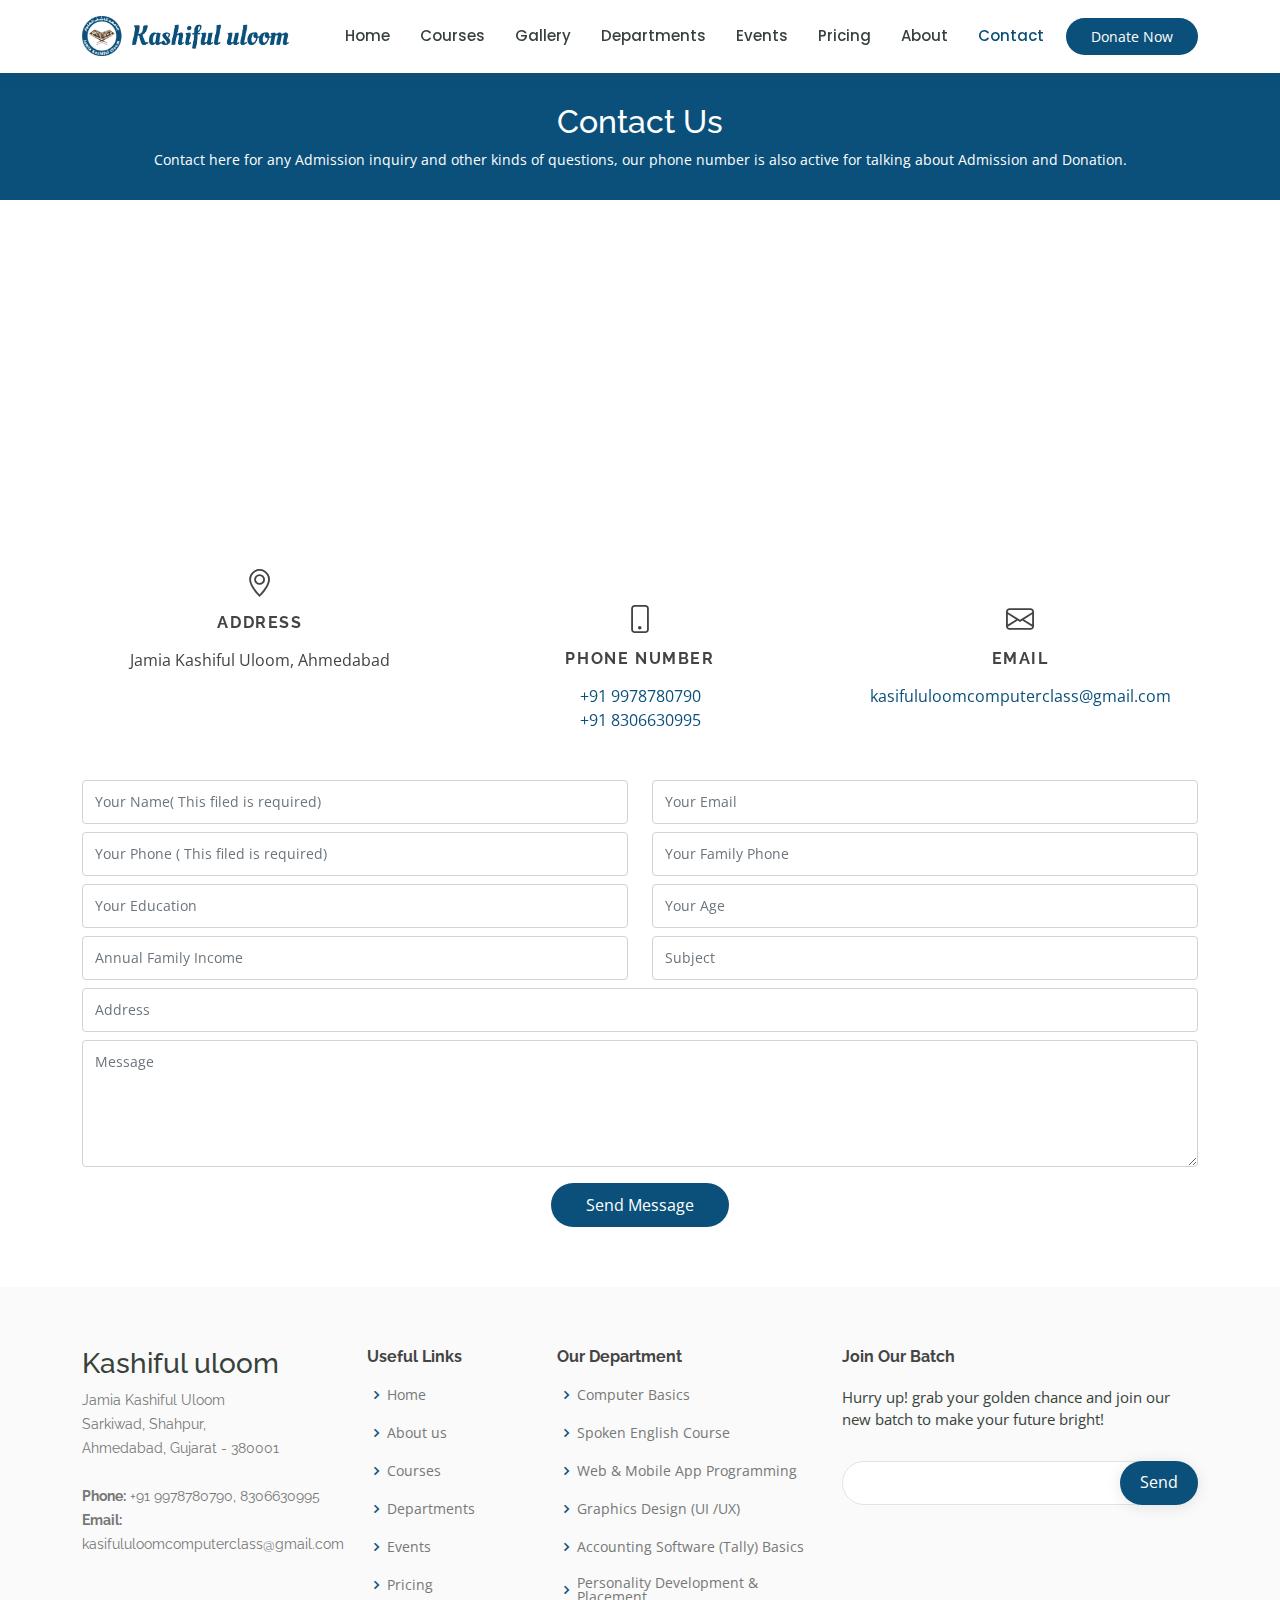
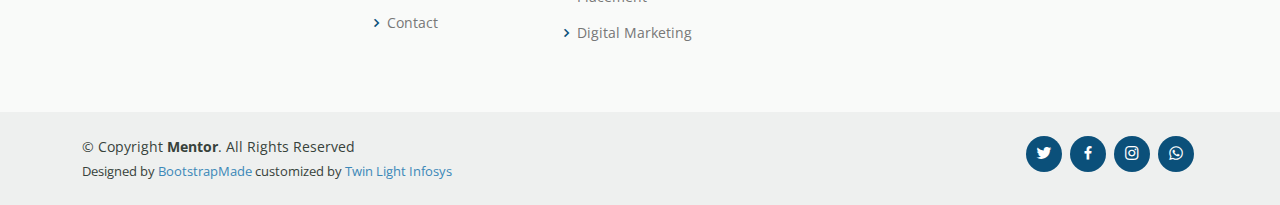
==== contact.html @ 5a011625 "Update contact.html" ====
<!DOCTYPE html>
<html lang="en">

<head>
  <meta charset="utf-8">
  <meta content="width=device-width, initial-scale=1.0" name="viewport">

  <title>kashiful uloom computer class</title>
  <meta content="" name="description">
  <meta content="" name="keywords">

  <!-- Favicons -->
  <link href="assets/img/favicon.png" rel="icon">
  <link href="assets/img/apple-touch-icon.png" rel="apple-touch-icon">

  <!-- Google Fonts -->
  <link href="https://fonts.googleapis.com/css?family=Open+Sans:300,300i,400,400i,600,600i,700,700i|Raleway:300,300i,400,400i,500,500i,600,600i,700,700i|Poppins:300,300i,400,400i,500,500i,600,600i,700,700i" rel="stylesheet">

  <!-- Vendor CSS Files -->
  <link href="assets/vendor/animate.css/animate.min.css" rel="stylesheet">
  <link href="assets/vendor/aos/aos.css" rel="stylesheet">
  <link href="assets/vendor/bootstrap/css/bootstrap.min.css" rel="stylesheet">
  <link href="assets/vendor/bootstrap-icons/bootstrap-icons.css" rel="stylesheet">
  <link href="assets/vendor/boxicons/css/boxicons.min.css" rel="stylesheet">
  <link href="assets/vendor/remixicon/remixicon.css" rel="stylesheet">
  <link href="assets/vendor/swiper/swiper-bundle.min.css" rel="stylesheet">

  <!-- Template Main CSS File -->
  <link href="assets/css/style.css" rel="stylesheet">

</head>

<body>

  <!-- ======= Header ======= -->
  <header id="header" class="fixed-top">
    <div class="container d-flex align-items-center">

      <a href="index.html" class="logo me-auto">
        <img src="assets/img/logo-02.png" alt="IMG-LOGO">
      </a>

      <nav id="navbar" class="navbar order-last order-lg-0">
        <ul>
          <li><a href="index.html">Home</a></li>
          <li><a href="courses.html">Courses</a></li>
          <li><a href="gallery.html">Gallery</a></li>
          <li><a href="departments.html">Departments</a></li>
          <li><a href="events.html">Events</a></li>
          <li><a href="pricing.html">Pricing</a></li>
          <li><a href="about.html">About</a></li>
          <li><a class="active" href="contact.html">Contact</a></li>
        </ul>
        <i class="bi bi-list mobile-nav-toggle"></i>
      </nav><!-- .navbar -->

      <a href="donate.html" class="get-started-btn">Donate Now</a>

    </div>
  </header><!-- End Header -->

  <main id="main">

    <!-- ======= Breadcrumbs ======= -->
    <div class="breadcrumbs" data-aos="fade-in">
      <div class="container">
        <h2>Contact Us</h2>
        <p>Contact here for any Admission inquiry and other kinds of questions, our phone number is also active for talking about Admission and Donation.</p>
      </div>
    </div><!-- End Breadcrumbs -->

    <!-- ======= Contact Section ======= -->
    <section id="contact" class="contact">
      <div data-aos="fade-up">
        <!-- Google Map Embed -->
        <iframe style="border:0; width: 100%; height: 350px;" src="https://www.google.com/maps/embed?pb=!1m18!1m12!1m3!1d1901125.62770025!2d72.8337808480604!3d21.46318004517295!2m3!1f0!2f0!3f0!3m2!1i1024!2i768!4f13.1!3m3!1m2!1s0x395e85d5e64ae42b%3A0x9556dcd1bd34a921!2sJamia%20Kashiful%20Uloom!5e0!3m2!1sen!2sin!4v1665802102116!5m2!1sen!2sin" frameborder="0" allowfullscreen></iframe>
      </div>

      <div class="container" data-aos="fade-up">
    
        <div class="row gy-4">
    
          <div class="col-md-4">
            <div class="info-item">
              <i class="bi bi-geo-alt"></i>
              <h3>Address</h3>
              <address>Jamia Kashiful Uloom, Ahmedabad</address>
            </div>
          </div><!-- End Info Item -->
    
          <div style="margin-top: 60px;" class="col-md-4">
            <div class="info-item info-item-borders">
              <i class="bi bi-phone"></i>
              <h3>Phone Number</h3>
              <p><a href="tel:+91 9978780790">+91 9978780790</a></p>
              <p><a href="tel:+91 8306630995">+91 8306630995</a></p>
            </div>
          </div><!-- End Info Item -->
    
          <div style="margin-top: 60px;" class="col-md-4">
            <div class="info-item">
              <i class="bi bi-envelope"></i>
              <h3>Email</h3>
              <p><a href="mailto:kashifululoomcomputerclass@gmail.com">kasifululoomcomputerclass@gmail.com</a></p>
            </div>
          </div><!-- End Info Item -->
    
        </div>

        <!-- Contact Form -->
        <div class="form mt-5">
          <form method="POST" action="https://formsubmit.co/Kasifululoomcomputerclass@gmail.com?b4497c7e750d69fbf307b9f9535114cc" class="php-email-form">
            <div class="row">
              <div class="form-group col-md-6">
                <input type="text" name="name" class="form-control" id="name" placeholder="Your Name( This filed is required)" required>
              </div>
              <div class="form-group col-md-6">
                <input type="email" class="form-control" name="email" id="email" placeholder="Your Email" >
              </div>
            </div>
            <div class="row">
              <div class="form-group col-md-6">
                <input type="text" name="phone" class="form-control" id="phone" placeholder="Your Phone ( This filed is required)" required>
              </div>
              <div class="form-group col-md-6">
                <input type="text" class="form-control" name="family_phone_number" id="family_phone_number" placeholder="Your Family Phone" >
              </div>
            </div>
            <div class="row">
              <div class="form-group col-md-6">
                <input type="text" name="education" class="form-control" id="education" placeholder="Your Education" >
              </div>
              <div class="form-group col-md-6">
                <input type="text" class="form-control" name="age" id="age" placeholder="Your Age">
              </div>
            </div>
            <div class="row">
              <div class="form-group col-md-6">
                <input type="text" name="annual_income" class="form-control" id="annual_income" placeholder="Annual Family Income">
              </div>
              <div class="form-group col-md-6">
                <input type="text" class="form-control" name="subject" id="subject" placeholder="Subject">
              </div>
            </div>
            <div class="form-group">
              <input type="text" class="form-control" name="address" id="address" placeholder="Address">
            </div>
            <div class="form-group">
              <textarea class="form-control" name="message" rows="5" placeholder="Message"></textarea>
            </div>

            <!-- Loading/Error/Success Messages  -->
              <div class="my-2">
              <div class="loading">Loading...</div>
               <div class="error-message"></div> 
              <div class="sent-message">Your message has been sent. Thank you!</div>
            </div> 

            <div class="text-center"><button type="submit">Send Message</button></div>
          </form>
        </div>            
        
        <!-- End Contact Form  -->

      </div>
    </section><!-- End Contact Section -->

  </main><!-- End #main -->

  <!-- ======= Footer ======= -->
  <footer id="footer">
    <div class="footer-top">
      <div class="container">
        <div class="row">

          <div class="col-lg-3 col-md-6 footer-contact">
            <h3>Kashiful uloom</h3>
            <p>
              Jamia Kashiful Uloom <br>
              Sarkiwad, Shahpur,<br>
              Ahmedabad, Gujarat - 380001<br><br>
              <strong>Phone:</strong> +91 9978780790, 8306630995<br>
              <strong>Email:</strong> kasifululoomcomputerclass@gmail.com<br>
            </p>
          </div>

          <div class="col-lg-2 col-md-6 footer-links">
            <h4>Useful Links</h4>
            <ul>
              <li><i class="bx bx-chevron-right"></i> <a href="index.html">Home</a></li>
              <li><i class="bx bx-chevron-right"></i> <a href="about.html">About us</a></li>
              <li><i class="bx bx-chevron-right"></i> <a href="courses.html">Courses</a></li>
              <li><i class="bx bx-chevron-right"></i> <a href="departments.html">Departments</a></li>
              <li><i class="bx bx-chevron-right"></i> <a href="events.html">Events</a></li>
              <li><i class="bx bx-chevron-right"></i> <a href="pricing.html">Pricing</a></li>
              <li><i class="bx bx-chevron-right"></i> <a href="contact.html">Contact</a></li>
            </ul>
          </div>

          <div class="col-lg-3 col-md-6 footer-links">
            <h4>Our Department</h4>
            <ul>
              <li><i class="bx bx-chevron-right"></i> <a href="contact.html">Computer Basics</a></li>
              <li><i class="bx bx-chevron-right"></i> <a href="contact.html">Spoken English Course</a></li>
              <li><i class="bx bx-chevron-right"></i> <a href="contact.html">Web & Mobile App Programming</a></li>
              <li><i class="bx bx-chevron-right"></i> <a href="contact.html">Graphics Design (UI /UX)</a></li>
              <li><i class="bx bx-chevron-right"></i> <a href="contact.html">Accounting Software (Tally) Basics</a></li>
              <li><i class="bx bx-chevron-right"></i> <a href="contact.html">Personality Development & Placement</a></li>
              <li><i class="bx bx-chevron-right"></i> <a href="contact.html">Digital Marketing</a></li>
            </ul>
          </div>

          <div class="col-lg-4 col-md-6 footer-newsletter">
            <h4>Join Our Batch</h4>
            <p>Hurry up! grab your golden chance and join our new batch to make your future bright!</p>
            <form action="" method="post">
              <input type="email" name="email"><input type="submit" value="Send">
            </form>
          </div>

        </div>
      </div>
    </div>

    <div class="container d-md-flex py-4">

      <div class="me-md-auto text-center text-md-start">
        <div class="copyright">
          &copy; Copyright <strong><span>Mentor</span></strong>. All Rights Reserved
        </div>
        <div class="credits">
          Designed by <a href="https://bootstrapmade.com/">BootstrapMade</a> customized by <a href="https://bootstrapmade.com/">Twin Light Infosys</a>
        </div>
      </div>
      <div class="social-links text-center text-md-right pt-3 pt-md-0">
        <a href="https://twitter.com/KUComputerClass" class="twitter"><i class="bx bxl-twitter"></i></a>
        <a href="https://www.facebook.com/people/Kasiful-Uloom-Computer-Class/100083343492294" class="facebook"><i class="bx bxl-facebook"></i></a>
        <a href="https://instagram.com/kasiful_uloom_computer_class?igshid=YmMyMTA2M2Y=" class="instagram"><i class="bx bxl-instagram"></i></a>
        <a href="https://wa.me/qr/CFR6V7OOKZSZD1" class="google-plus"><i class="bx bxl-whatsapp"></i></a>
      </div>
    </div>
  </footer><!-- End Footer -->

  <div id="preloader"></div>
  <a href="#" class="back-to-top d-flex align-items-center justify-content-center"><i class="bi bi-arrow-up-short"></i></a>

  <!-- Vendor JS Files -->
  <script src="assets/vendor/purecounter/purecounter_vanilla.js"></script>
  <script src="assets/vendor/aos/aos.js"></script>
  <script src="assets/vendor/bootstrap/js/bootstrap.bundle.min.js"></script>
  <script src="assets/vendor/swiper/swiper-bundle.min.js"></script>
  <script src="assets/vendor/php-email-form/validate.js"></script>

  <!-- Template Main JS File -->
  <script src="assets/js/main.js"></script>

</body>

</html>
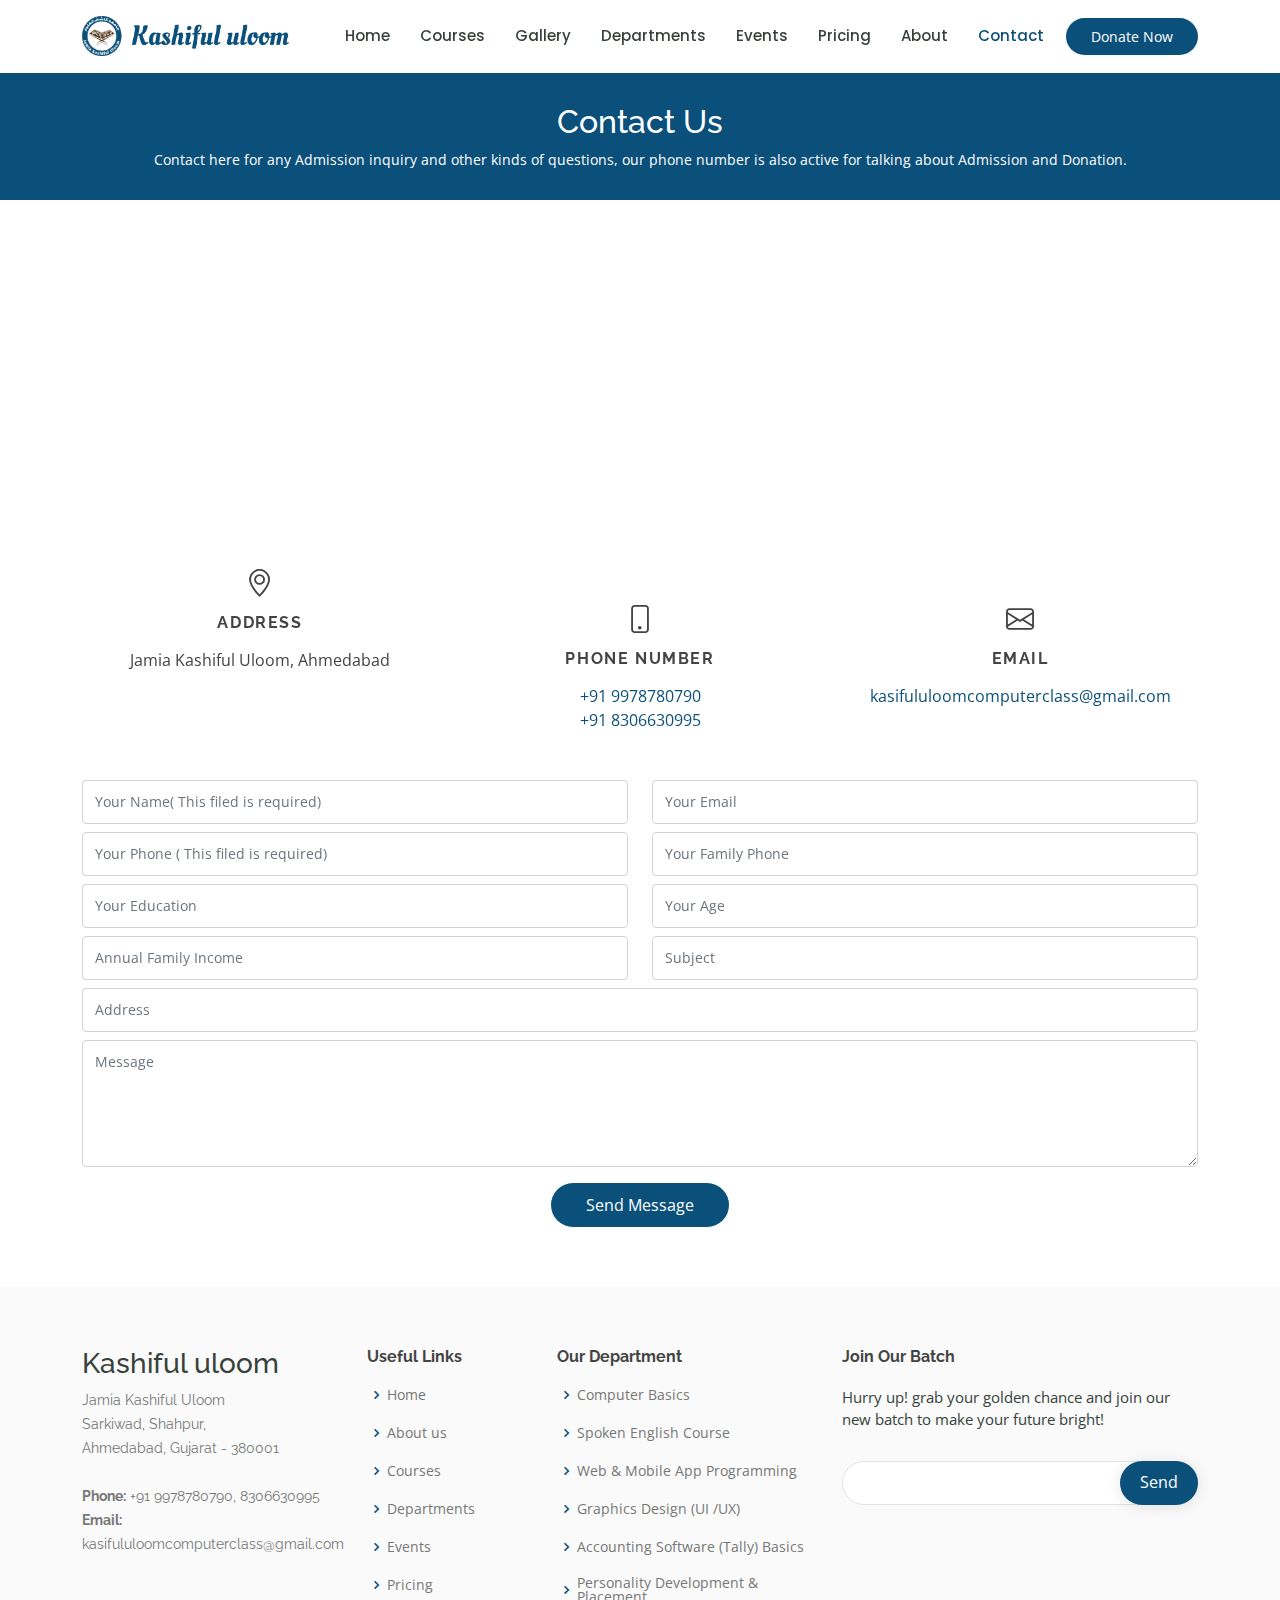
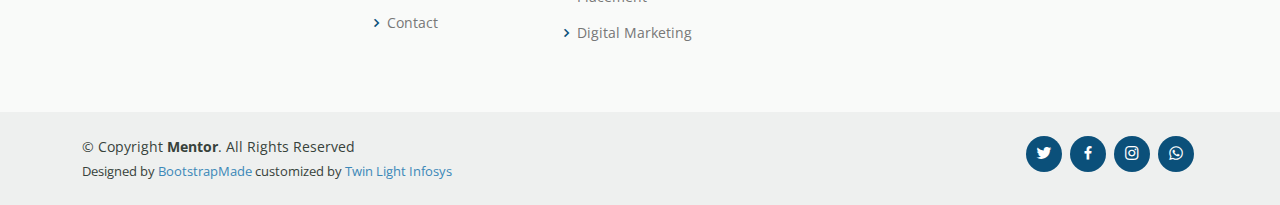
==== commit a0d45f00: "Update contact.html" ====
--- a/contact.html
+++ b/contact.html
@@ -110,6 +110,7 @@
         <!-- Contact Form -->
         <div class="form mt-5">
           <form method="POST" action="https://formsubmit.co/Kasifululoomcomputerclass@gmail.com?b4497c7e750d69fbf307b9f9535114cc" class="php-email-form">
+            
             <div class="row">
               <div class="form-group col-md-6">
                 <input type="text" name="name" class="form-control" id="name" placeholder="Your Name( This filed is required)" required>
@@ -250,6 +251,7 @@
   <script src="assets/vendor/bootstrap/js/bootstrap.bundle.min.js"></script>
   <script src="assets/vendor/swiper/swiper-bundle.min.js"></script>
   <script src="assets/vendor/php-email-form/validate.js"></script>
+  
 
   <!-- Template Main JS File -->
   <script src="assets/js/main.js"></script>
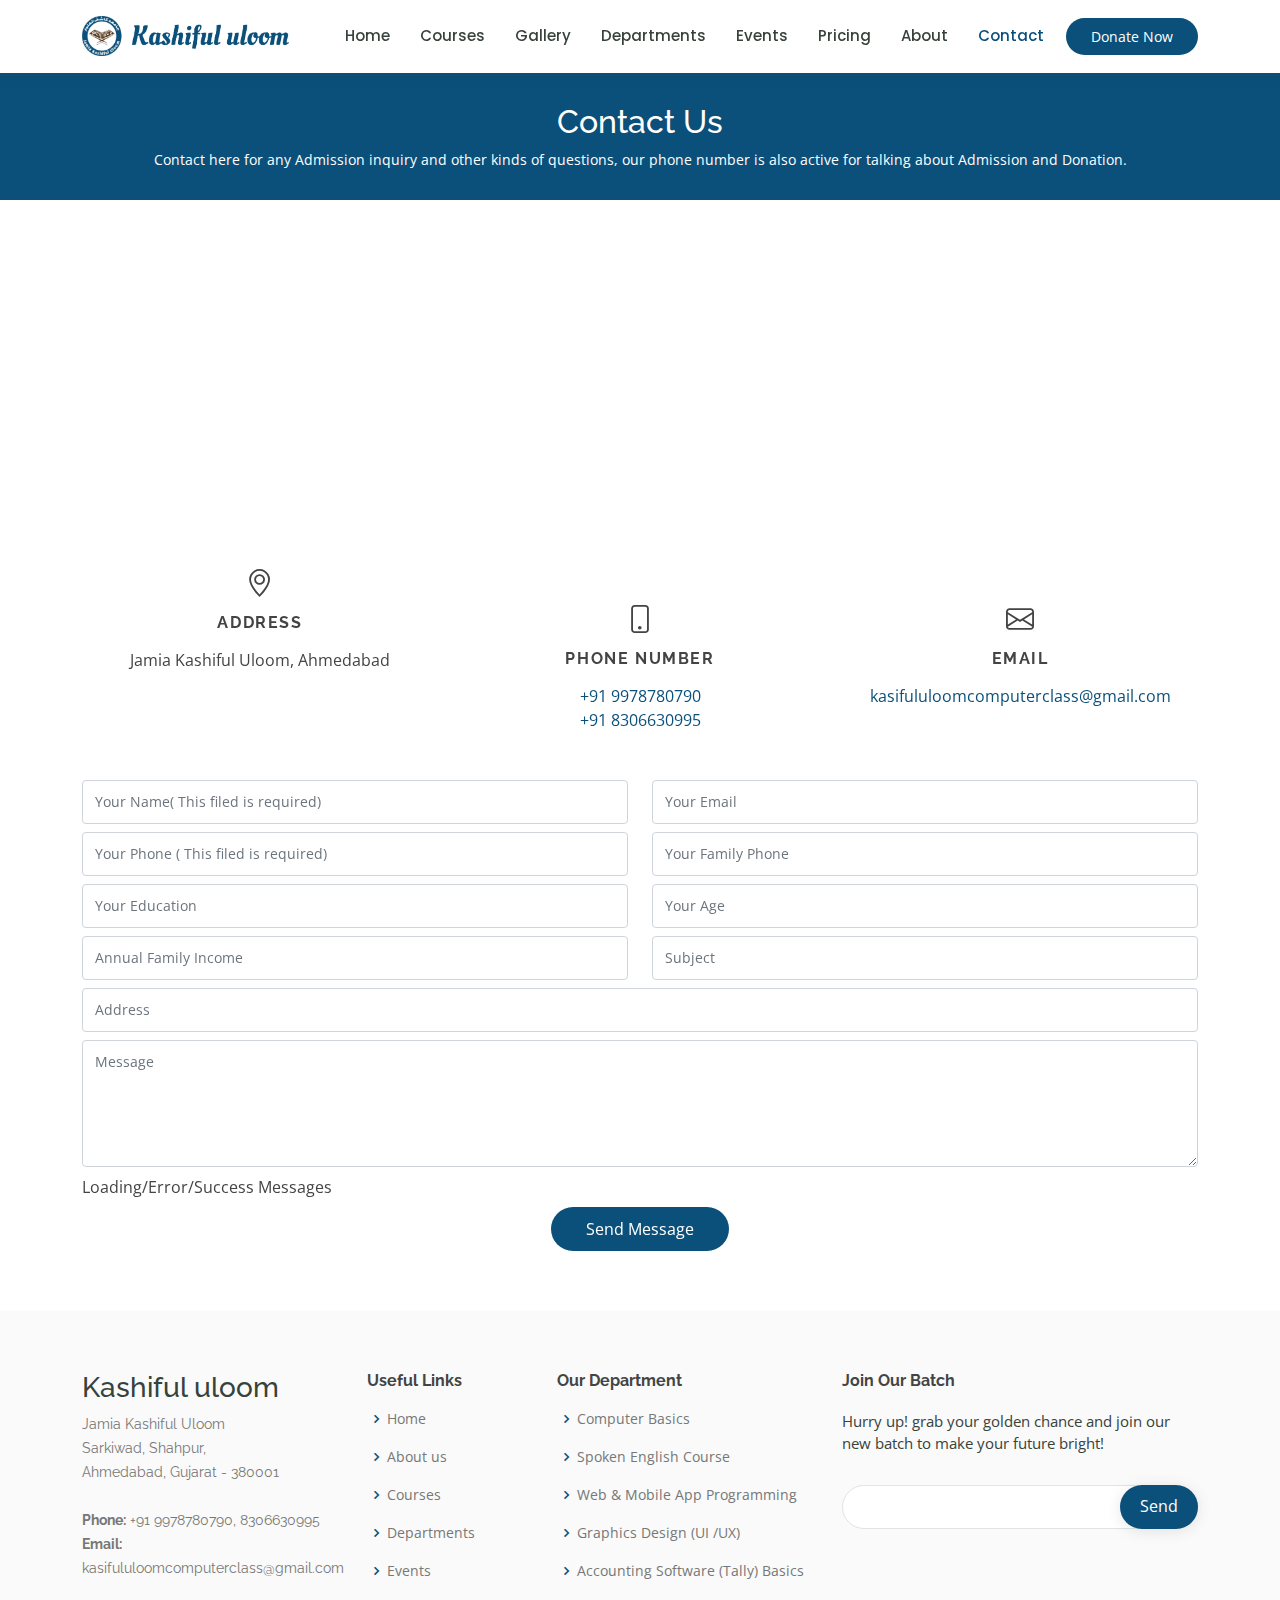
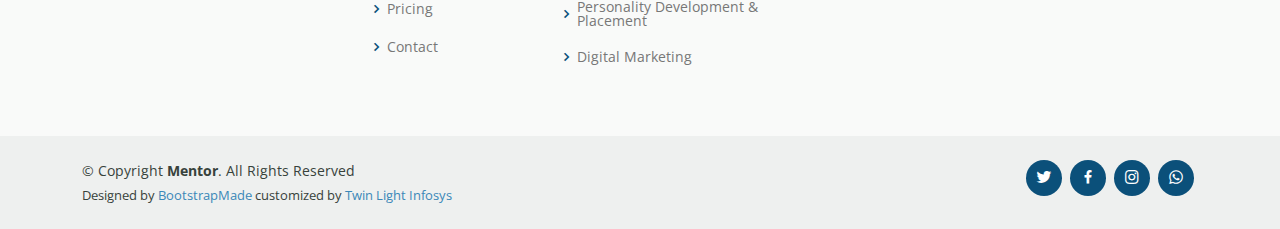
==== commit d4384c0c: "Update contact.html" ====
--- a/contact.html
+++ b/contact.html
@@ -109,8 +109,7 @@
 
         <!-- Contact Form -->
         <div class="form mt-5">
-          <form method="POST" action="https://formsubmit.co/Kasifululoomcomputerclass@gmail.com?b4497c7e750d69fbf307b9f9535114cc" class="php-email-form">
-            
+          <form method="POST" action="https://formsubmit.co/Kasifululoomcomputerclass@gmail.com" class="php-email-form">
             <div class="row">
               <div class="form-group col-md-6">
                 <input type="text" name="name" class="form-control" id="name" placeholder="Your Name( This filed is required)" required>
@@ -150,13 +149,13 @@
               <textarea class="form-control" name="message" rows="5" placeholder="Message"></textarea>
             </div>
 
-            <!-- Loading/Error/Success Messages  -->
+            Loading/Error/Success Messages  
               <div class="my-2">
               <div class="loading">Loading...</div>
                <div class="error-message"></div> 
               <div class="sent-message">Your message has been sent. Thank you!</div>
             </div> 
-
+          <input type="hidden" name="_captcha" value="false">
             <div class="text-center"><button type="submit">Send Message</button></div>
           </form>
         </div>            
@@ -251,7 +250,6 @@
   <script src="assets/vendor/bootstrap/js/bootstrap.bundle.min.js"></script>
   <script src="assets/vendor/swiper/swiper-bundle.min.js"></script>
   <script src="assets/vendor/php-email-form/validate.js"></script>
-  
 
   <!-- Template Main JS File -->
   <script src="assets/js/main.js"></script>
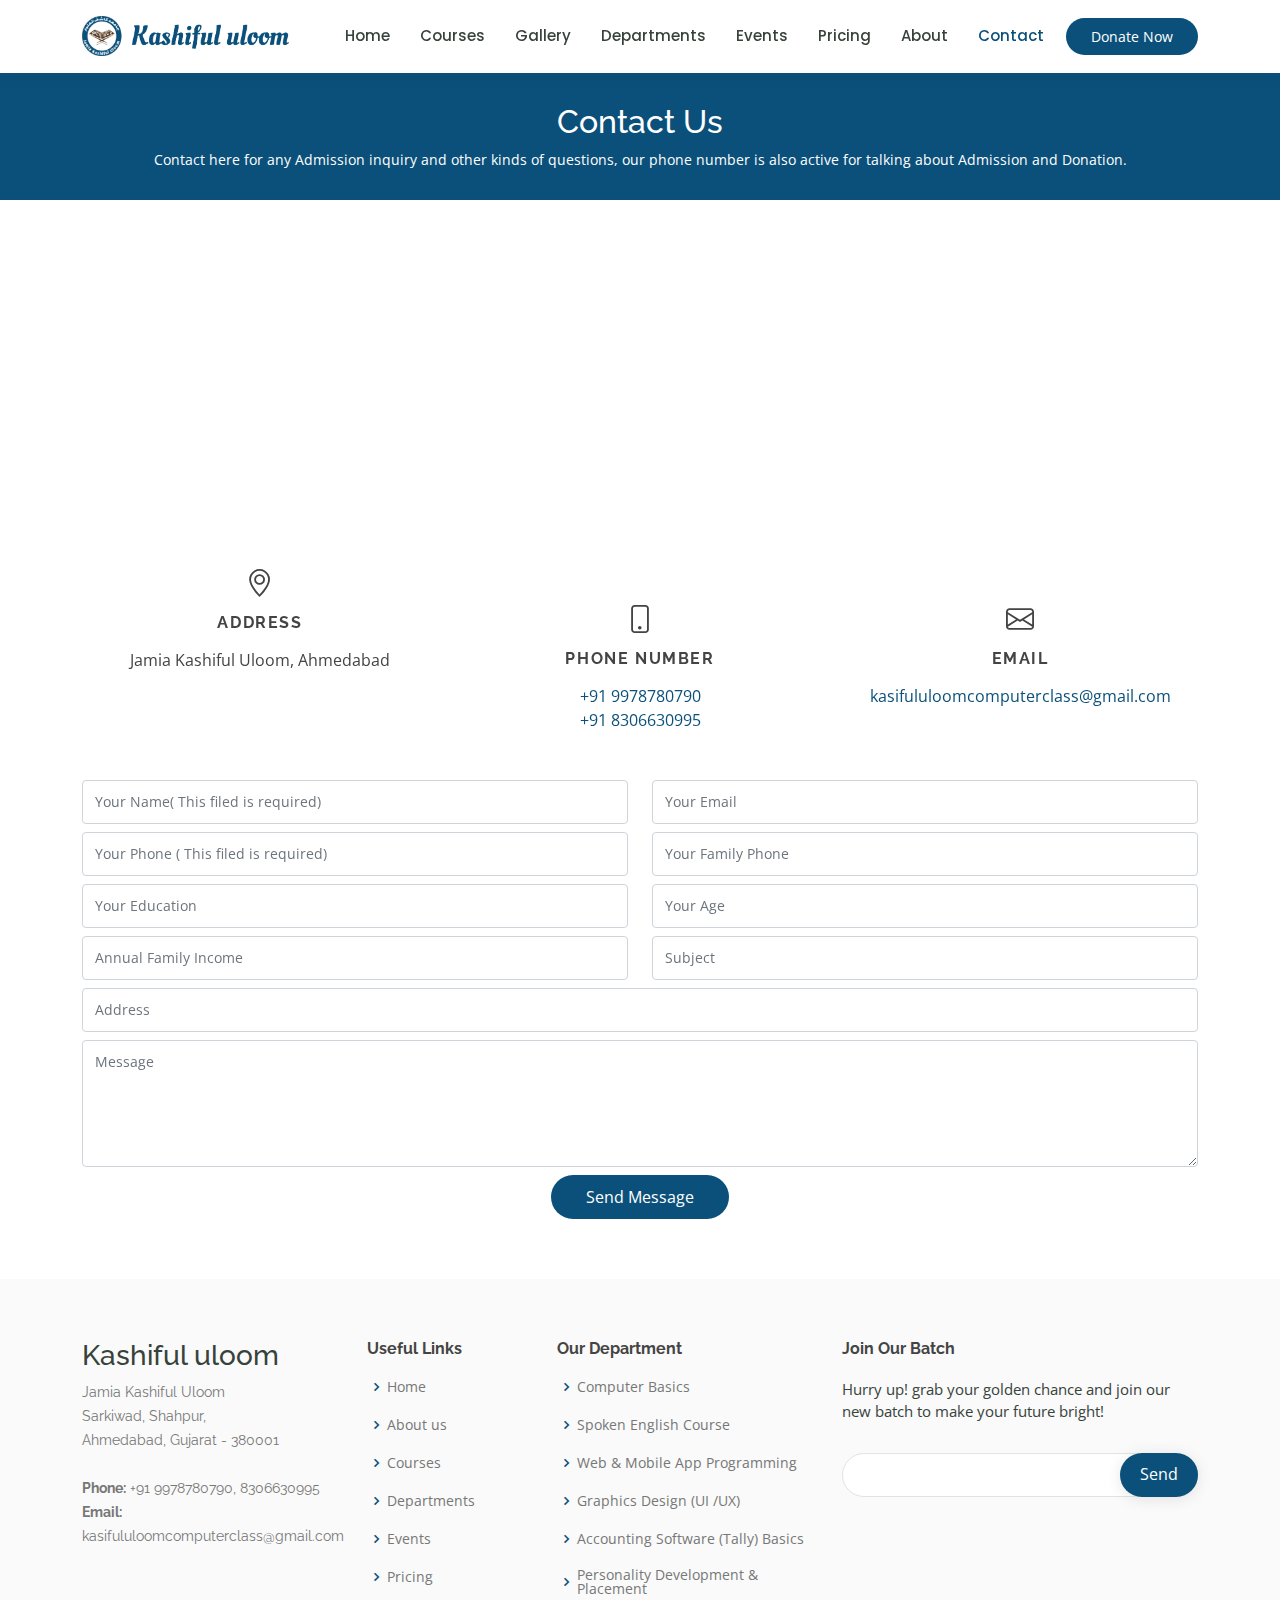
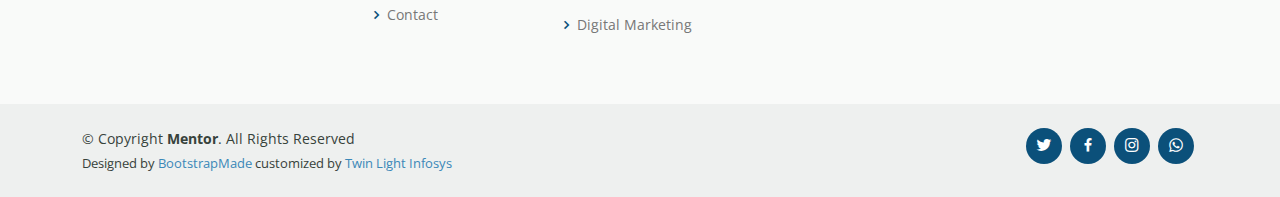
==== commit 60fadf09: "Update contact.html" ====
--- a/contact.html
+++ b/contact.html
@@ -149,12 +149,12 @@
               <textarea class="form-control" name="message" rows="5" placeholder="Message"></textarea>
             </div>
 
-            Loading/Error/Success Messages  
+<!--             Loading/Error/Success Messages  
               <div class="my-2">
               <div class="loading">Loading...</div>
-               <div class="error-message"></div> 
+               <div class="error-message"></div>  -->
               <div class="sent-message">Your message has been sent. Thank you!</div>
-            </div> 
+<!--            </div>  -->
           <input type="hidden" name="_captcha" value="false">
             <div class="text-center"><button type="submit">Send Message</button></div>
           </form>
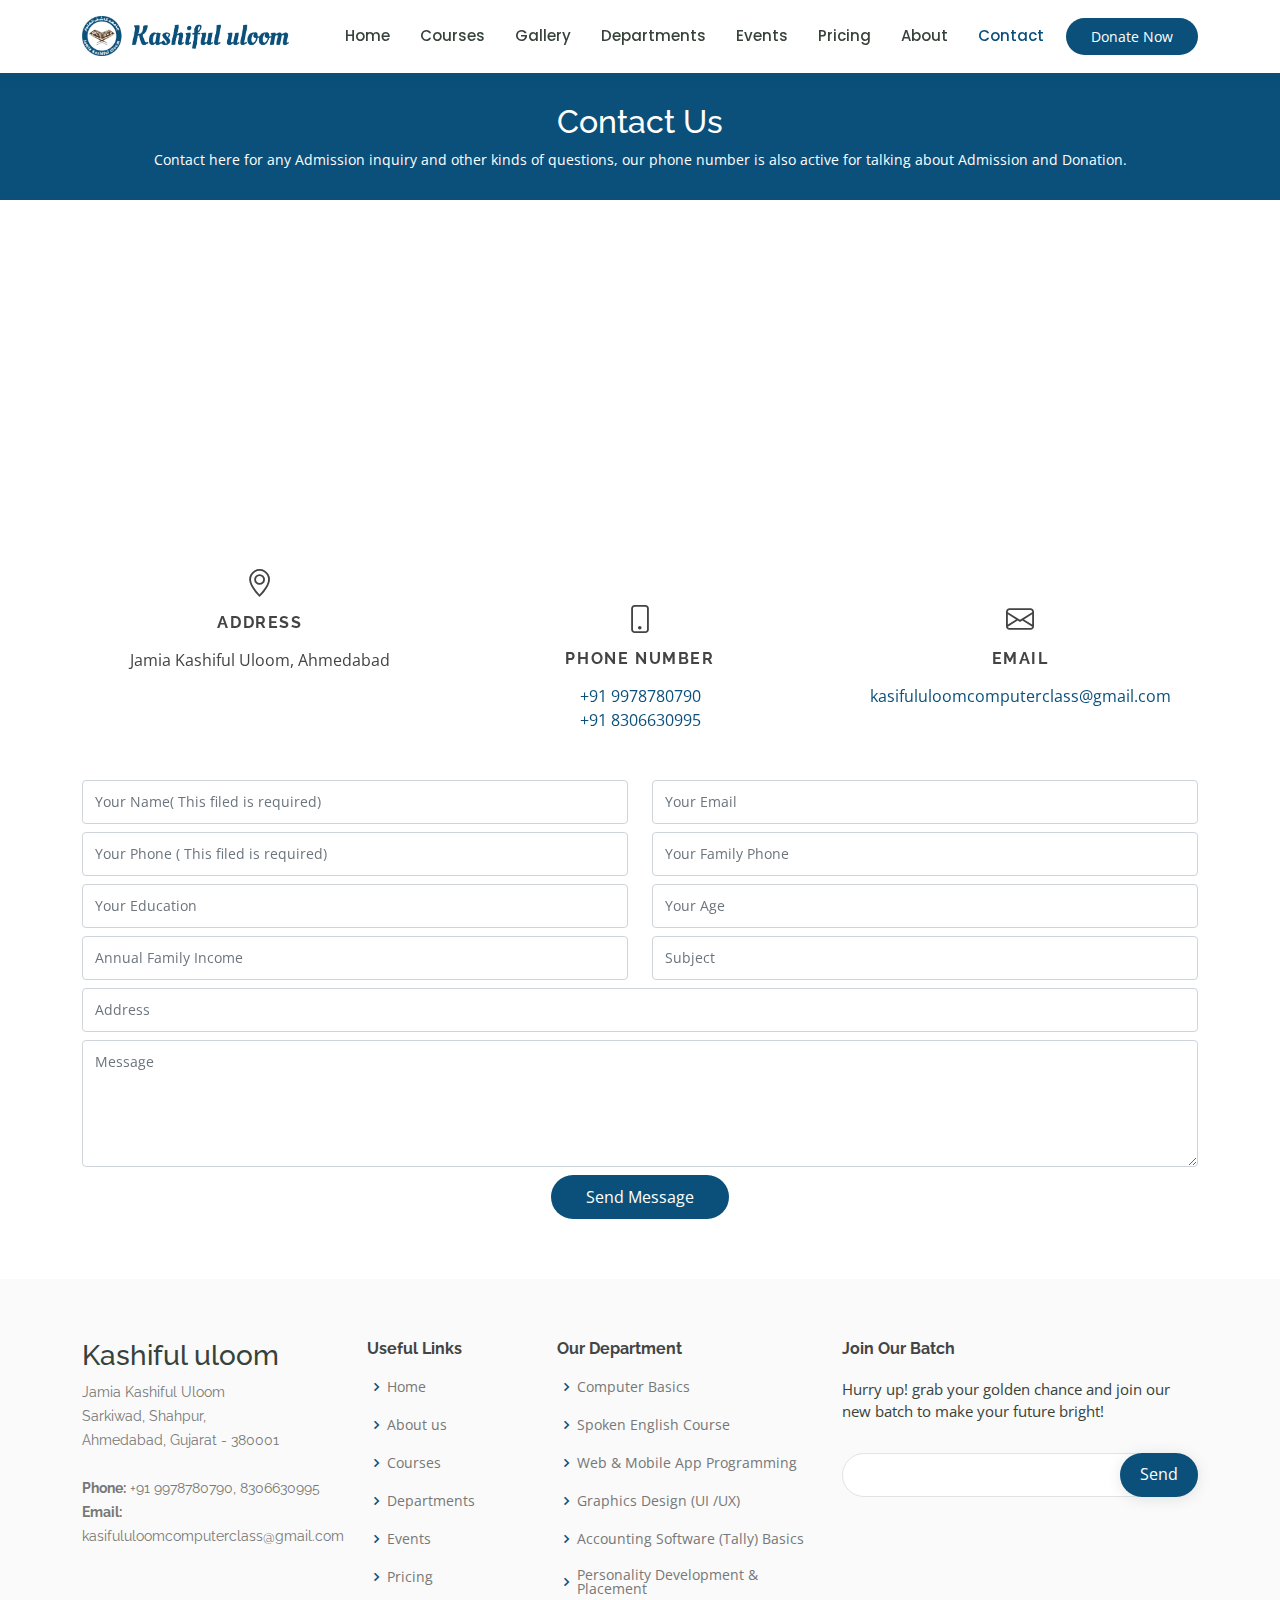
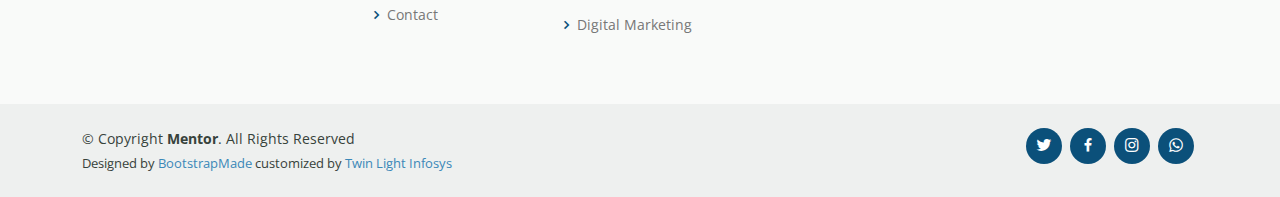
==== commit aed0fa2a: "Update contact.html" ====
--- a/contact.html
+++ b/contact.html
@@ -153,7 +153,7 @@
               <div class="my-2">
               <div class="loading">Loading...</div>
                <div class="error-message"></div>  -->
-              <div class="sent-message">Your message has been sent. Thank you!</div>
+<!--               <div class="sent-message">Your message has been sent. Thank you!</div> -->
 <!--            </div>  -->
           <input type="hidden" name="_captcha" value="false">
             <div class="text-center"><button type="submit">Send Message</button></div>
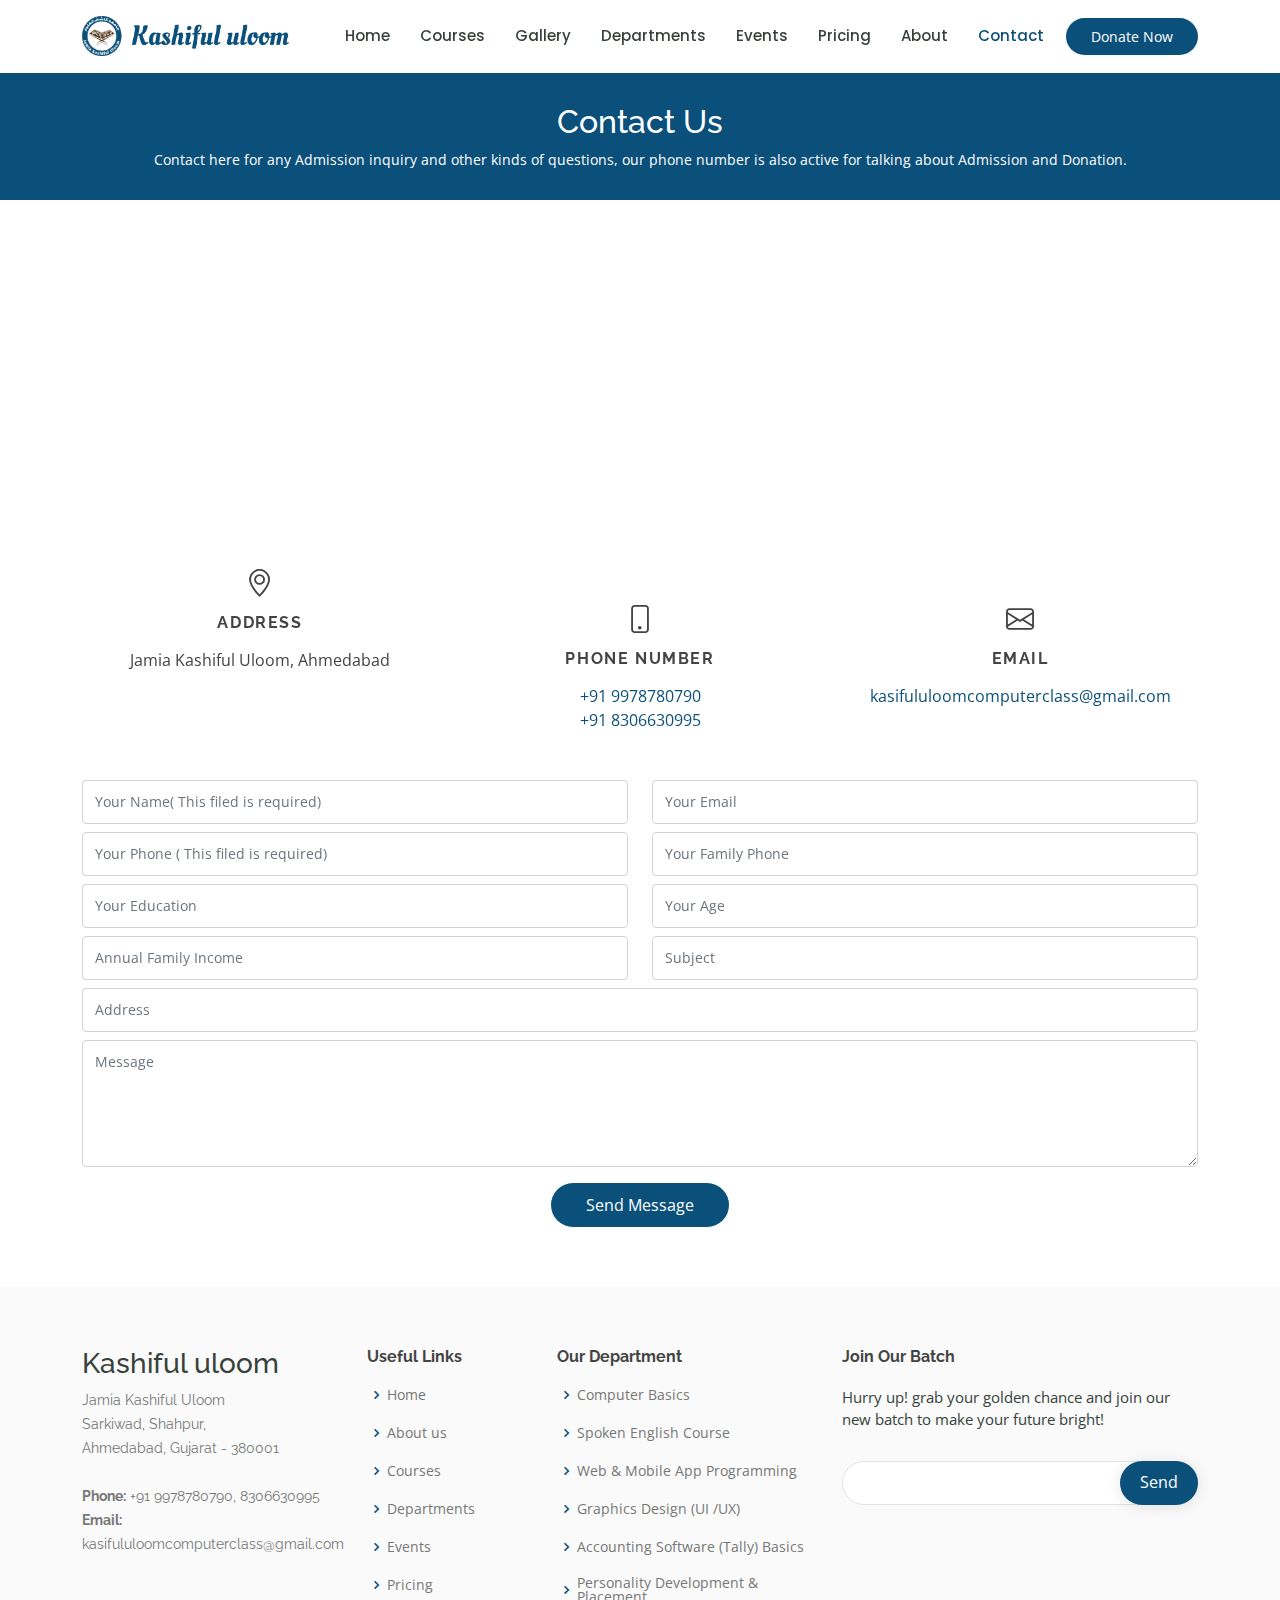
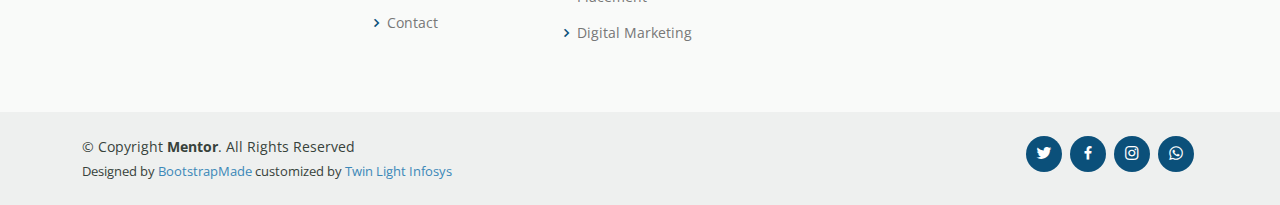
==== commit 744b2bc8: "Update contact.html" ====
--- a/contact.html
+++ b/contact.html
@@ -149,12 +149,12 @@
               <textarea class="form-control" name="message" rows="5" placeholder="Message"></textarea>
             </div>
 
-<!--             Loading/Error/Success Messages  
+<!---            Loading/Error/Success Messages  -->
               <div class="my-2">
               <div class="loading">Loading...</div>
-               <div class="error-message"></div>  -->
-<!--               <div class="sent-message">Your message has been sent. Thank you!</div> -->
-<!--            </div>  -->
+            <!--   <div class="error-message"></div> --> 
+                <div class="sent-message">Your message has been sent. Thank you!</div> 
+            </div>  
           <input type="hidden" name="_captcha" value="false">
             <div class="text-center"><button type="submit">Send Message</button></div>
           </form>
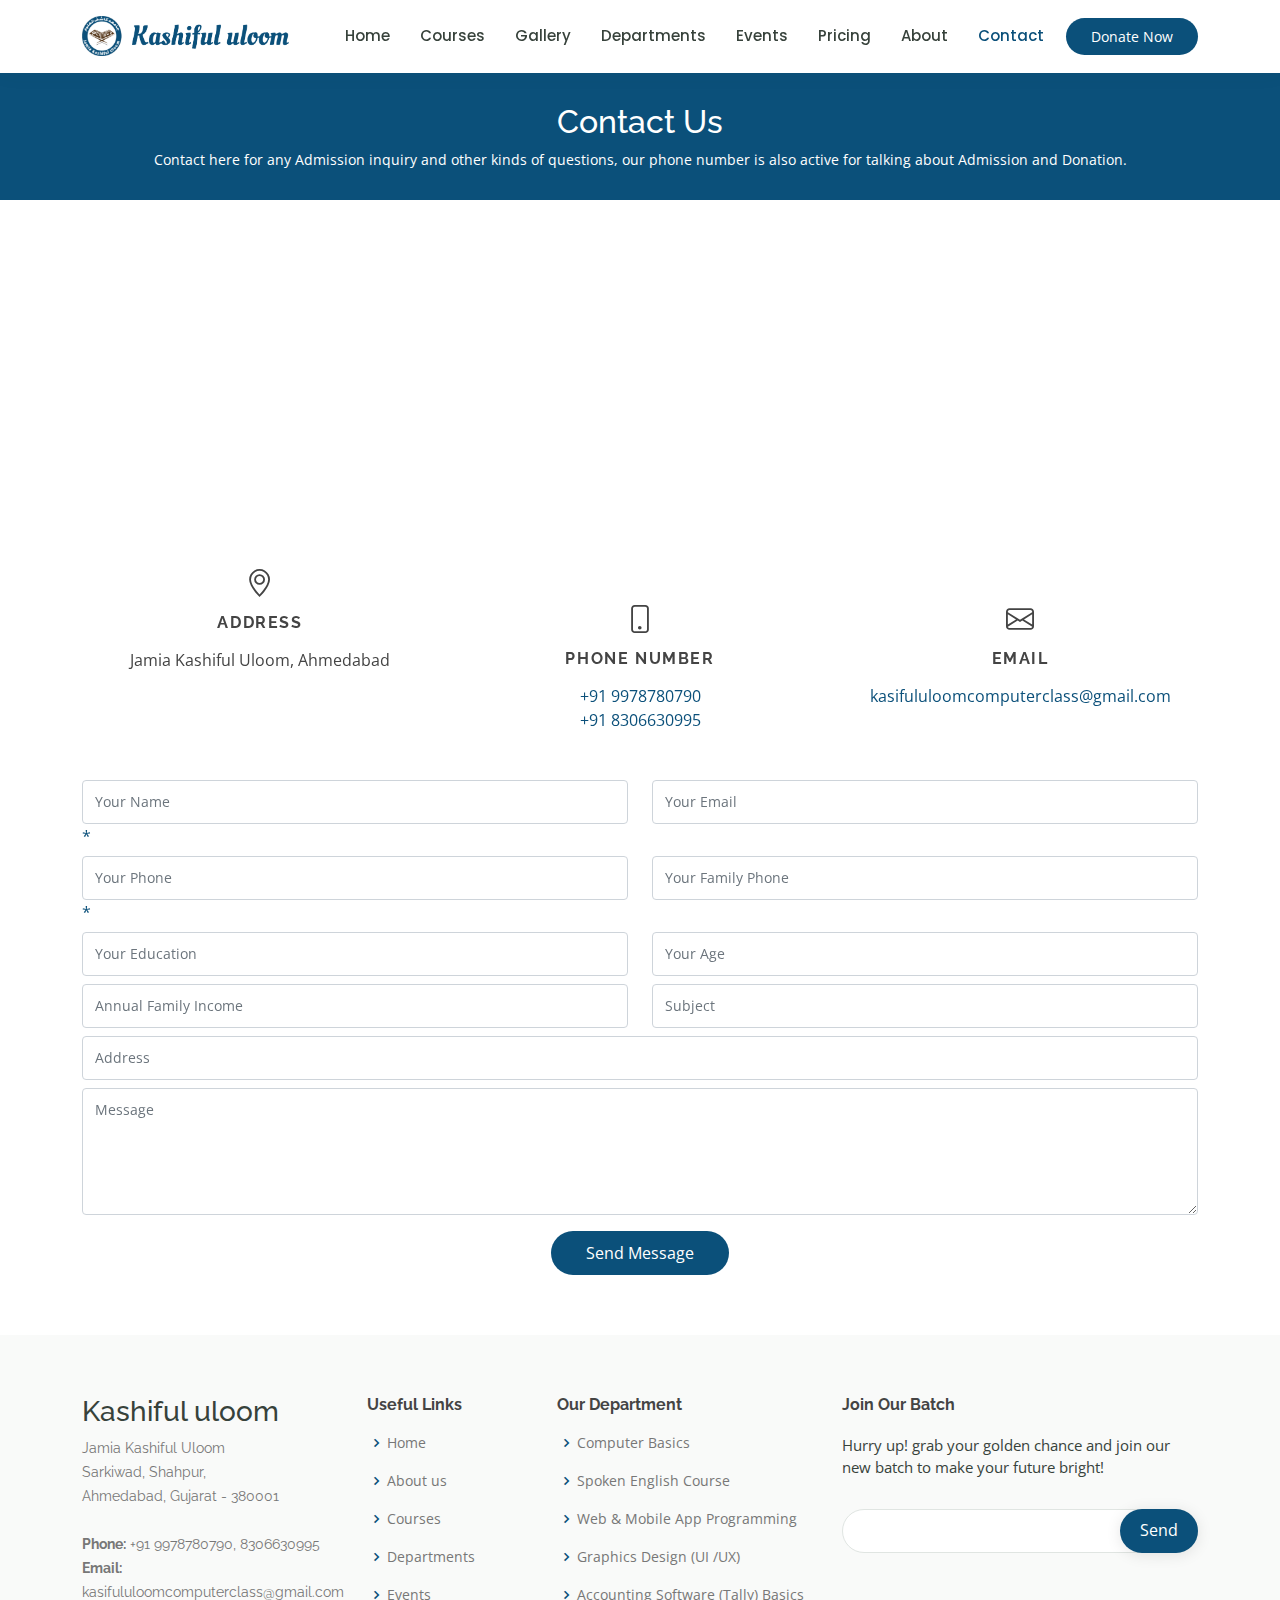
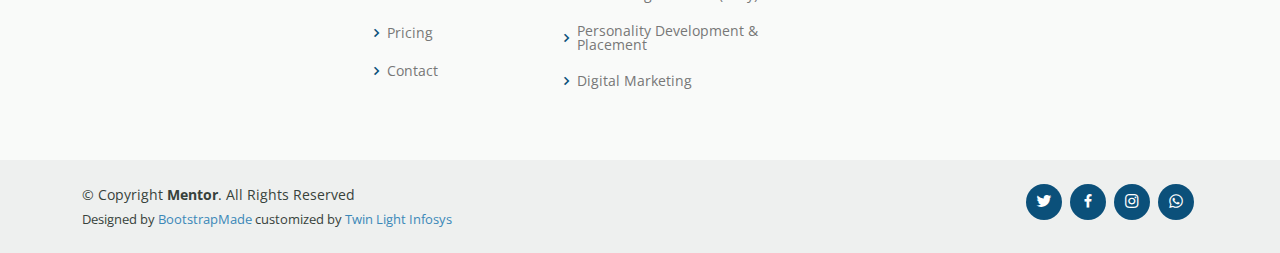
==== commit 47775b9b: "Update contact.html" ====
--- a/contact.html
+++ b/contact.html
@@ -112,7 +112,8 @@
           <form method="POST" action="https://formsubmit.co/Kasifululoomcomputerclass@gmail.com" class="php-email-form">
             <div class="row">
               <div class="form-group col-md-6">
-                <input type="text" name="name" class="form-control" id="name" placeholder="Your Name( This filed is required)" required>
+                <input type="text" name="name" class="form-control" id="name" placeholder="Your Name" required> 
+                <span style="color: #0b507a;">*</span>
               </div>
               <div class="form-group col-md-6">
                 <input type="email" class="form-control" name="email" id="email" placeholder="Your Email" >
@@ -120,7 +121,7 @@
             </div>
             <div class="row">
               <div class="form-group col-md-6">
-                <input type="text" name="phone" class="form-control" id="phone" placeholder="Your Phone ( This filed is required)" required>
+                <input type="text" name="phone" class="form-control" id="phone" placeholder="Your Phone" required><span style="color: #0b507a;">*</span> 
               </div>
               <div class="form-group col-md-6">
                 <input type="text" class="form-control" name="family_phone_number" id="family_phone_number" placeholder="Your Family Phone" >
@@ -152,7 +153,7 @@
 <!---            Loading/Error/Success Messages  -->
               <div class="my-2">
               <div class="loading">Loading...</div>
-            <!--   <div class="error-message"></div> --> 
+              <div class="error-message"></div> 
                 <div class="sent-message">Your message has been sent. Thank you!</div> 
             </div>  
           <input type="hidden" name="_captcha" value="false">
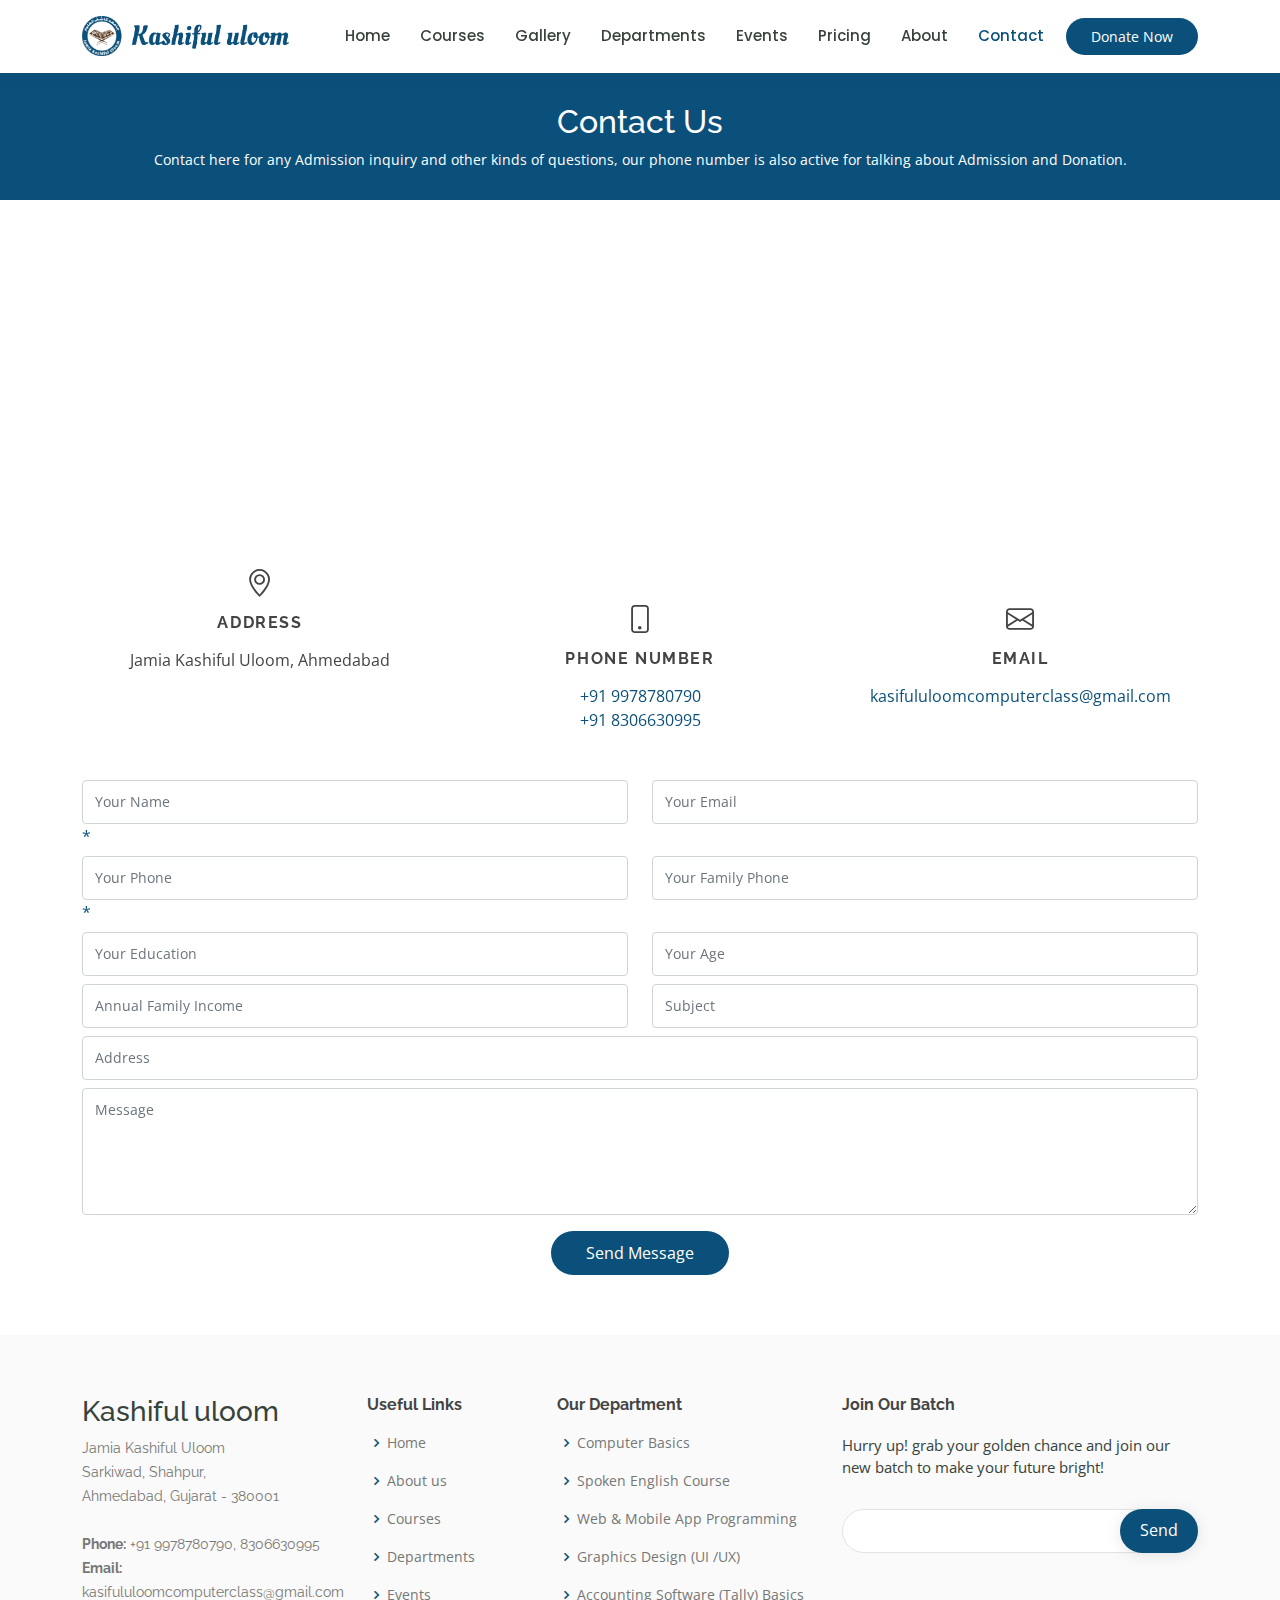
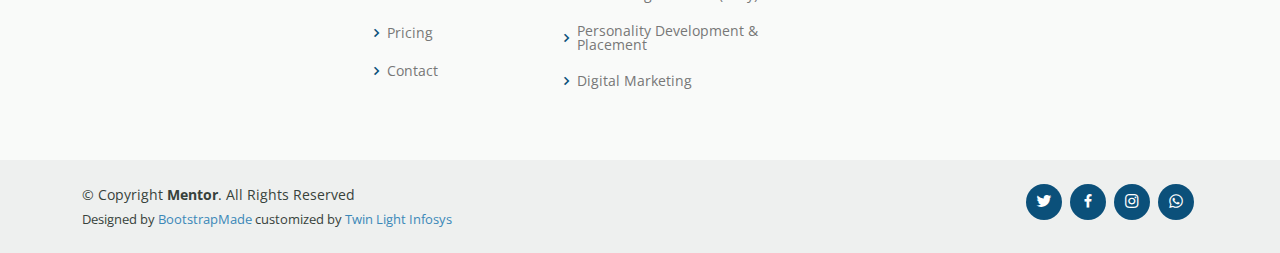
==== commit aa19d354: "Update contact.html" ====
--- a/contact.html
+++ b/contact.html
@@ -109,7 +109,7 @@
 
         <!-- Contact Form -->
         <div class="form mt-5">
-          <form method="POST" action="https://formsubmit.co/Kasifululoomcomputerclass@gmail.com" class="php-email-form">
+         <form method="POST" action="https://formsubmit.co/Kasifululoomcomputerclass@gmail.com" class="php-email-form">
             <div class="row">
               <div class="form-group col-md-6">
                 <input type="text" name="name" class="form-control" id="name" placeholder="Your Name" required> 
